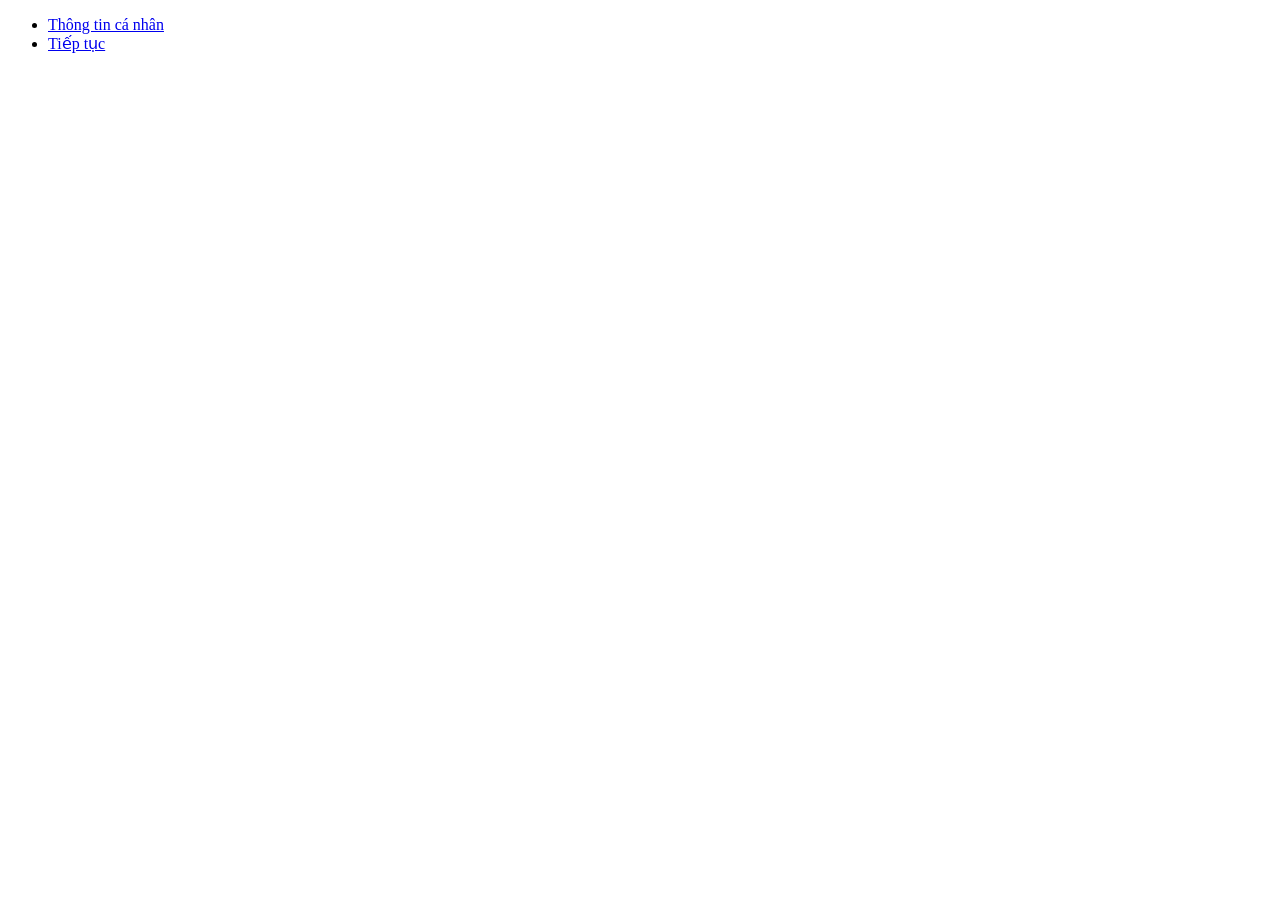
==== index.html @ 5bfa7c36 "Create a project strcture" ====
﻿<!Doctype html>

<html lang="vi">

	<head>
		<title>Lập trình cùng cô Thanh</title>
		<meta charset ="utf-8">	
	</head>
	
	<body>
		<ul>
			<li>
				<a href="html/page1.html">
					Thông tin cá nhân
				</a>
			</li>
			<li>
				<a href="#">
					Tiếp tục
				</a>
			</li>
	
		</ul>
	</body>
</html>
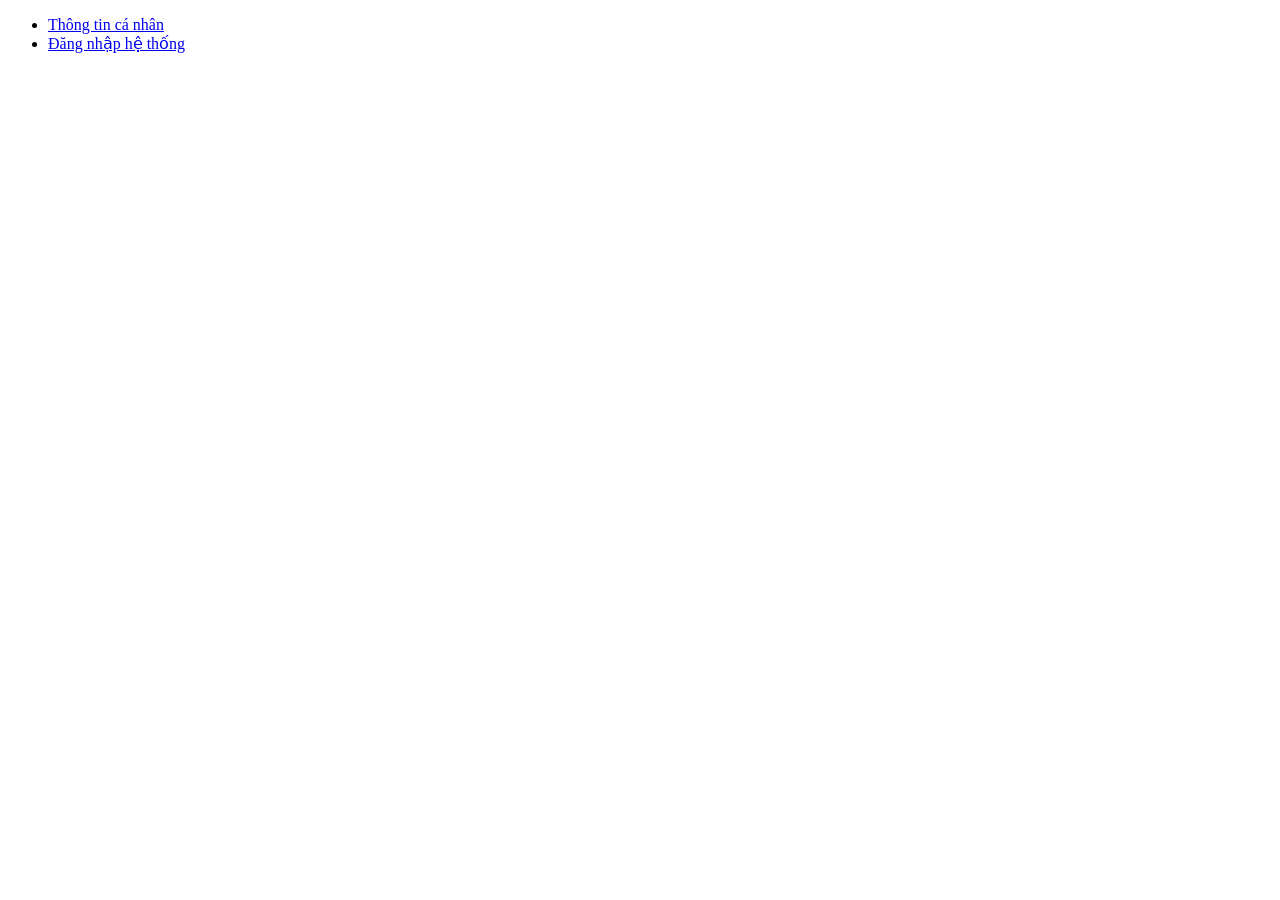
==== commit fc6acc74: "And page2.html and style2.css" ====
--- a/index.html
+++ b/index.html
@@ -15,8 +15,8 @@
 				</a>
 			</li>
 			<li>
-				<a href="#">
-					Tiếp tục
+				<a href="html/page2.html">
+					Đăng nhập hệ thống
 				</a>
 			</li>
 	
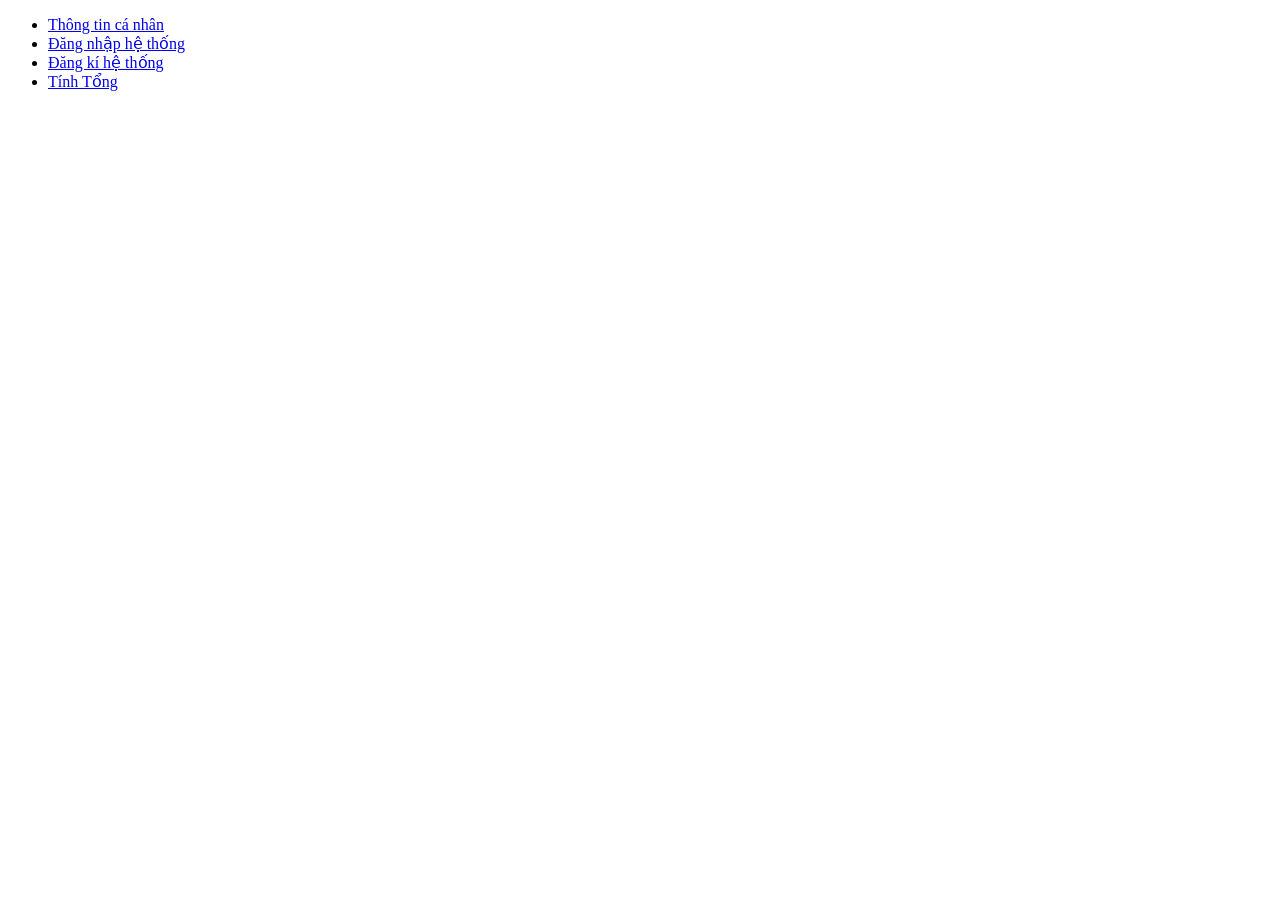
==== commit d42e95f1: "upload page3 and page4" ====
--- a/index.html
+++ b/index.html
@@ -19,7 +19,16 @@
 					Đăng nhập hệ thống
 				</a>
 			</li>
-	
+			<li>
+				<a href="html/page3.html">
+					Đăng kí hệ thống
+				</a>
+			</li>
+			<li>
+				<a href="html/page4.html">
+					Tính Tổng
+				</a>
+			</li>
 		</ul>
 	</body>
 </html>
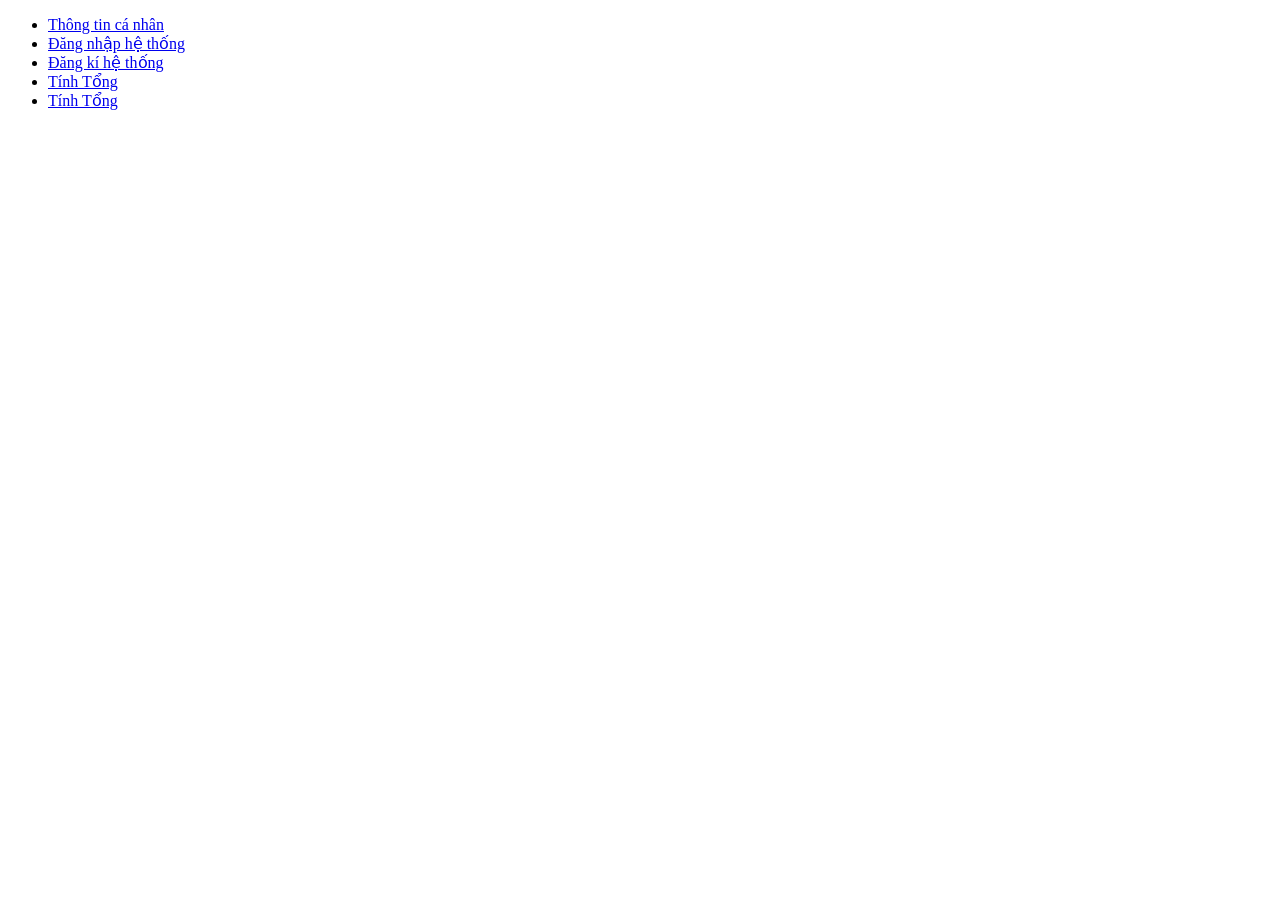
==== commit 398b9ef0: "upload file" ====
--- a/index.html
+++ b/index.html
@@ -29,6 +29,11 @@
 					Tính Tổng
 				</a>
 			</li>
+			<li>
+				<a href="html/page7.html">
+					Tính Tổng
+				</a>
+			</li>
 		</ul>
 	</body>
 </html>
